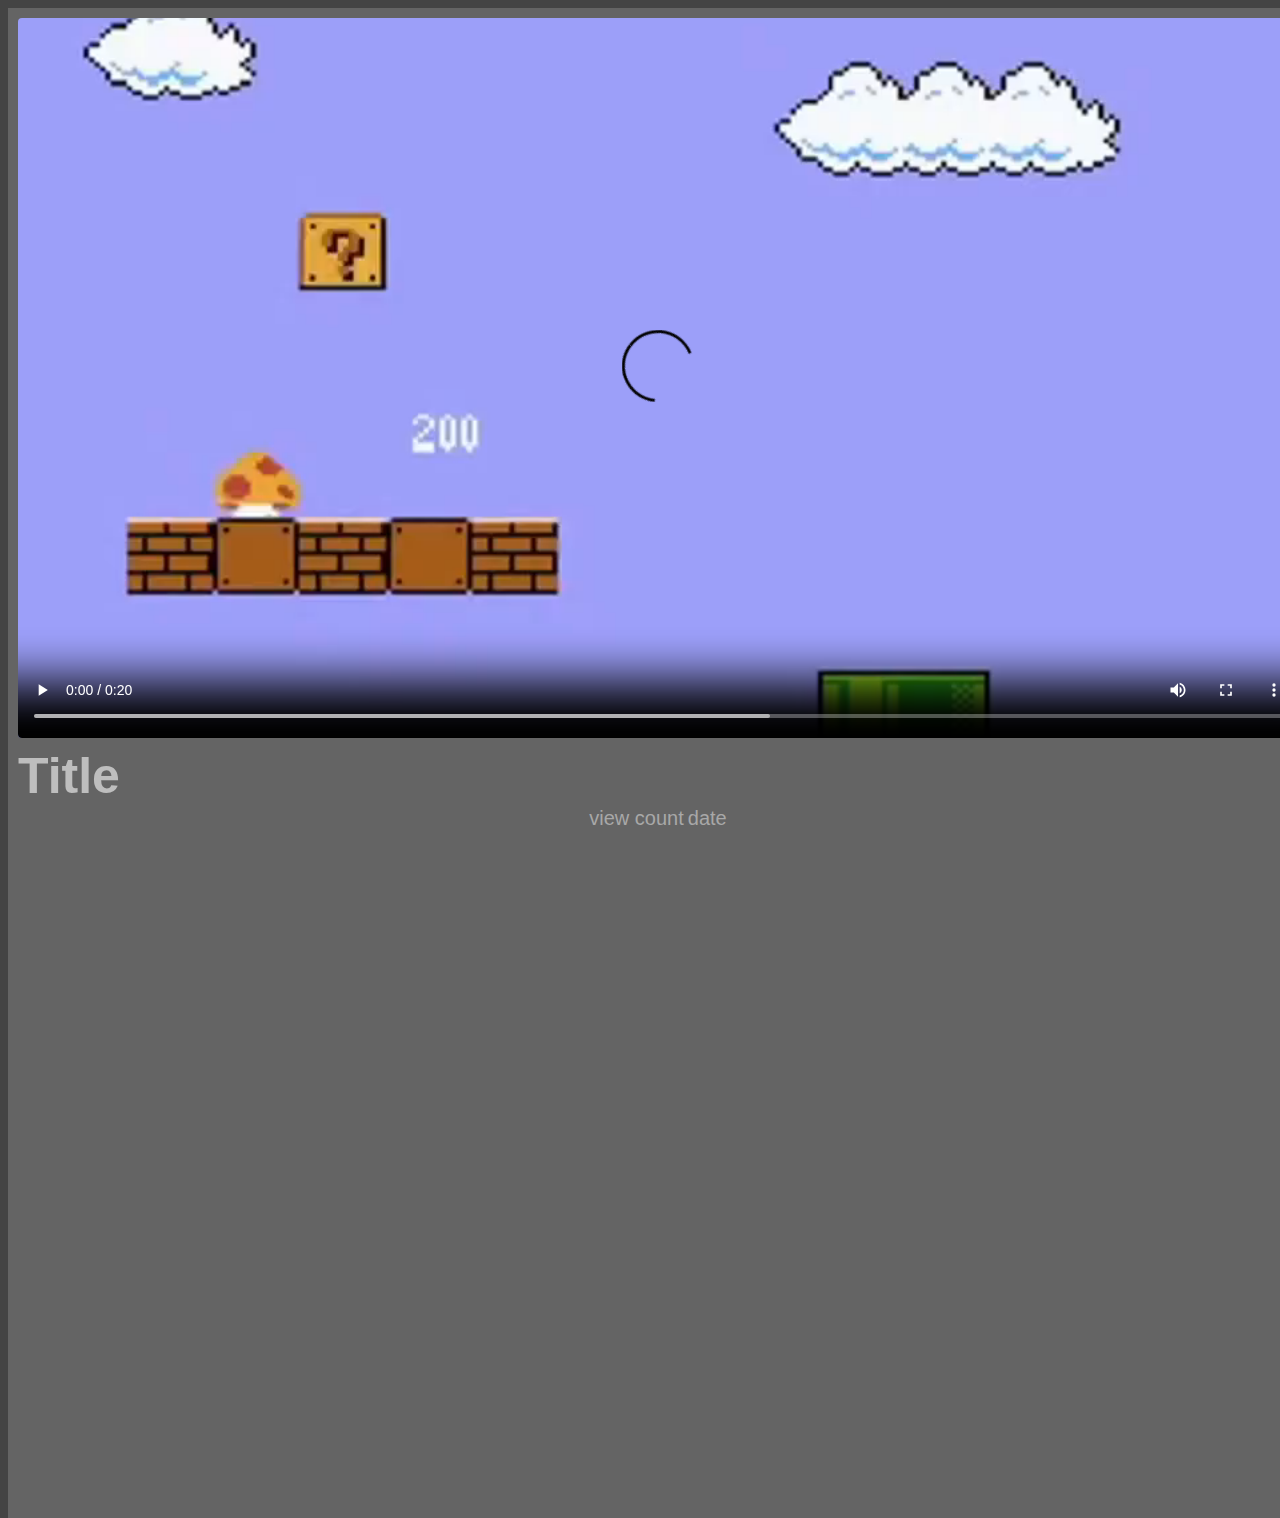
==== watch.html @ 27b2d815 "d" ====
<!DOCTYPE html>
<html lang="en">
<head>
    <meta charset="UTF-8">
    <meta name="viewport" content="width=device-width, initial-scale=1.0">
    <title>Document</title>
    <link rel="stylesheet" href="style.css">
    <script src="code.js"></script>
</head>
<body>
    <div class="watchplayer" style="">
        <video class="player" src="video.mp4" controls=""></video>
        <p class="title" style="text-align: left; font-size: 50px;">Title</p>
        <span class="playerdetails">view count</span>
        <span class="playerdetails">date</span>
    </div>
</body>
</html>
---- style.css ----
.thumb {
    width: 320px;
    height: 180px;
    object-fit: cover;
    border-radius: 16px;border-radius: 16px;
    border: solid 3px #fff;
}

body {
    background-color: #444;
}

.title {
    color: #bebebe;
    font-weight: bolder;
    font-size: 30px;
    margin-top: 5px;
    margin-bottom: 2px;
    text-align: center;
    overflow-wrap: normal;
}

.vid {
    width: 327px;
    text-align: center;
    font-style: normal;
}

a {
    text-decoration: none;
}

.details {
    color: #999;
    font-size: 15px;
    overflow-wrap: normal;
    margin-left: 10px;
    font-weight: bold;
    text-align: center;
}

.player {
    width: 1280px;
    height: 720px;
    object-fit: cover;
    border-radius: 4px;
}

body {
    text-align: center;

    height: 999px;
}

.watchplayer {
    width: 1280px; 
    text-align: center; 
    margin-left: auto; 
    margin-right: auto; 
    margin-bottom: 100px;
    background-color: #646464;
    padding: 10px;
    padding-bottom: 0px;
    height: 1500px;
}

.playerdetails {
    text-align: left; 
    color: #a8a8a8; 
    font-size: 20px; 
    margin-top: 10px;
}

p {
    font-family: 'Helvetica';
}

span {
    font-family: 'Helvetica';
}
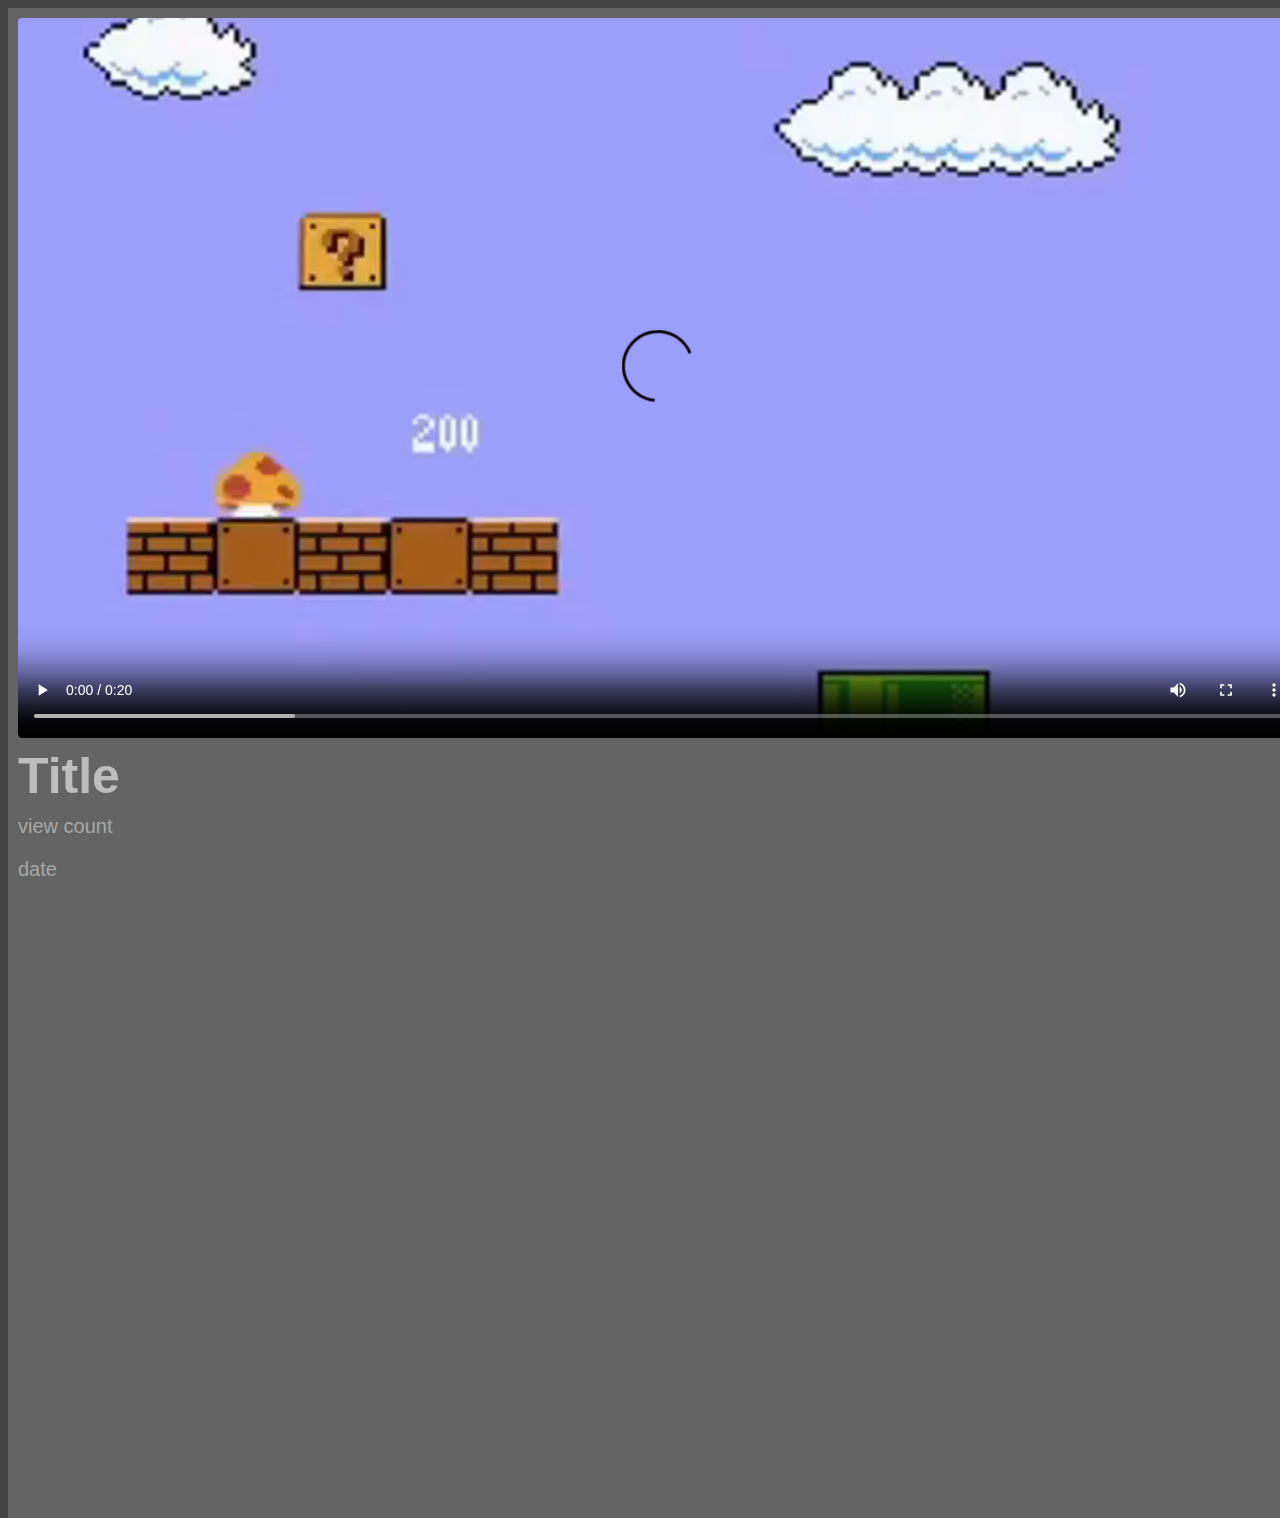
==== commit ebe2e97c: "f" ====
--- a/watch.html
+++ b/watch.html
@@ -8,11 +8,11 @@
     <script src="code.js"></script>
 </head>
 <body>
-    <div class="watchplayer" style="">
+    <div class="watchplayer">
         <video class="player" src="video.mp4" controls=""></video>
         <p class="title" style="text-align: left; font-size: 50px;">Title</p>
-        <span class="playerdetails">view count</span>
-        <span class="playerdetails">date</span>
+        <p class="playerdetails">view count</p>
+        <p class="playerdetails">date</p>
     </div>
 </body>
 </html>--- a/style.css
+++ b/style.css
@@ -34,7 +34,6 @@
     color: #999;
     font-size: 15px;
     overflow-wrap: normal;
-    margin-left: 10px;
     font-weight: bold;
     text-align: center;
 }
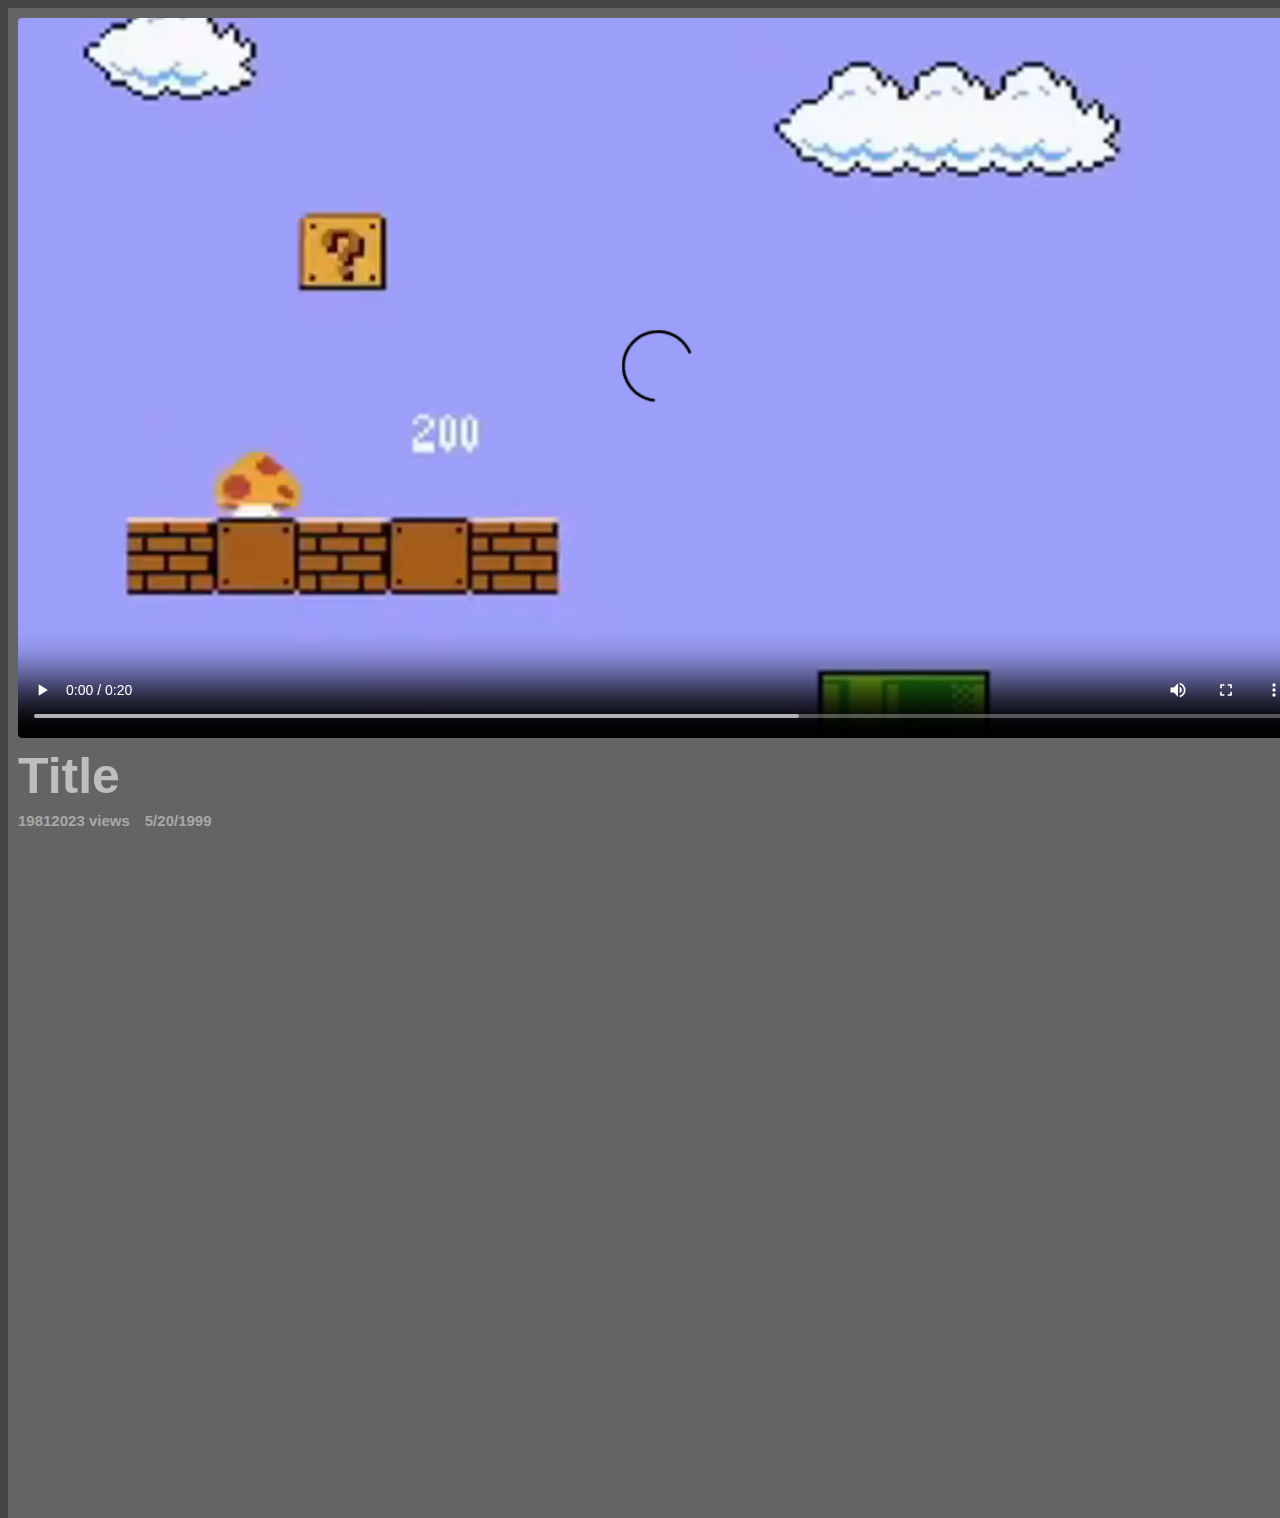
==== commit 26ee2207: "f" ====
--- a/watch.html
+++ b/watch.html
@@ -4,15 +4,17 @@
     <meta charset="UTF-8">
     <meta name="viewport" content="width=device-width, initial-scale=1.0">
     <title>Document</title>
-    <link rel="stylesheet" href="style.css">
-    <script src="code.js"></script>
+    <link rel="stylesheet" href="cdn/style.css">
+    <script src="cdn/code.js"></script>
 </head>
 <body>
     <div class="watchplayer">
-        <video class="player" src="video.mp4" controls=""></video>
-        <p class="title" style="text-align: left; font-size: 50px;">Title</p>
-        <p class="playerdetails">view count</p>
-        <p class="playerdetails">date</p>
+        <video class="player" src="cdn/video.mp4" controls=""></video>
+        <p class="title" style="text-align: left; font-size: 50px; padding: 0px;">Title</p>
+        <div style="display: flex;">
+            <p class="playerdetails">19812023 views</p>
+            <p class="playerdetails">5/20/1999</p>
+        </div>
     </div>
 </body>
 </html>--- a/cdn/style.css
+++ b/cdn/style.css
@@ -0,0 +1,81 @@
+.thumb {
+    width: 320px;
+    height: 180px;
+    object-fit: cover;
+    border-radius: 16px;border-radius: 16px;
+    border: solid 3px #fff;
+}
+
+body {
+    background-color: #444;
+}
+
+.title {
+    color: #bebebe;
+    font-weight: bolder;
+    font-size: 30px;
+    margin-top: 5px;
+    margin-bottom: 2px;
+    text-align: center;
+    overflow-wrap: normal;
+}
+
+.vid {
+    width: 327px;
+    text-align: center;
+    font-style: normal;
+}
+
+a {
+    text-decoration: none;
+}
+
+.details {
+    color: #999;
+    font-size: 15px;
+    overflow-wrap: normal;
+    font-weight: bold;
+    text-align: center;
+}
+
+.player {
+    width: 1280px;
+    height: 720px;
+    object-fit: cover;
+    border-radius: 4px;
+}
+
+body {
+    text-align: center;
+
+    height: 999px;
+}
+
+.watchplayer {
+    width: 1280px; 
+    text-align: center; 
+    margin-left: auto; 
+    margin-right: auto; 
+    margin-bottom: 100px;
+    background-color: #646464;
+    padding: 10px;
+    padding-bottom: 0px;
+    height: 1500px;
+}
+
+.playerdetails {
+    text-align: left; 
+    font-weight: bold;
+    color: #a8a8a8; 
+    font-size: 15px; 
+    margin-right: 15px;
+    margin-top: 5px;
+}
+
+p {
+    font-family: 'Helvetica';
+}
+
+span {
+    font-family: 'Helvetica';
+}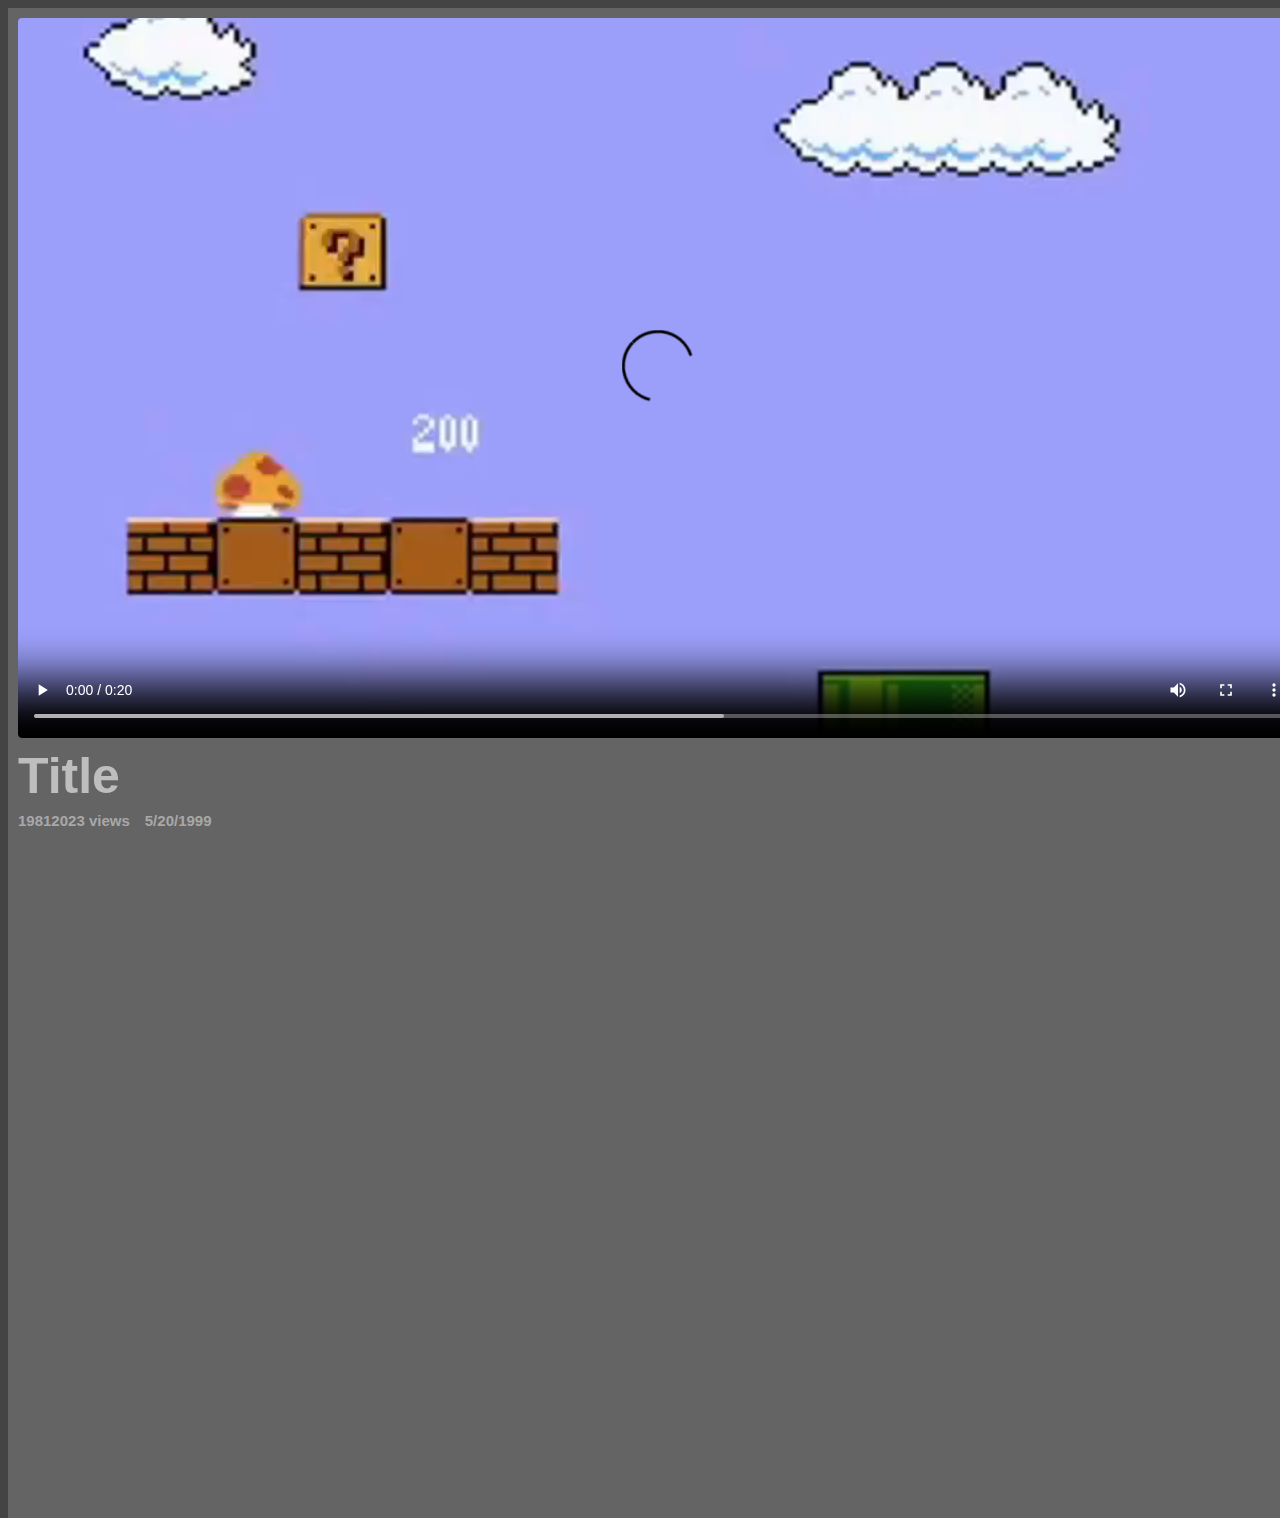
==== commit bbdfe074: "s" ====
--- a/watch.html
+++ b/watch.html
@@ -10,10 +10,17 @@
 <body>
     <div class="watchplayer">
         <video class="player" src="cdn/video.mp4" controls=""></video>
-        <p class="title" style="text-align: left; font-size: 50px; padding: 0px;">Title</p>
         <div style="display: flex;">
-            <p class="playerdetails">19812023 views</p>
-            <p class="playerdetails">5/20/1999</p>
+            <div >
+                <p class="title" style="text-align: left; font-size: 50px; padding: 0px;">Title</p>
+                <div style="display: flex;">
+                    <p class="playerdetails">19812023 views</p>
+                    <p class="playerdetails">5/20/1999</p>
+                </div>
+            </div>
+            <div style="margin-left: auto; ">
+                <p class="">HI</p>
+            </div>
         </div>
     </div>
 </body>
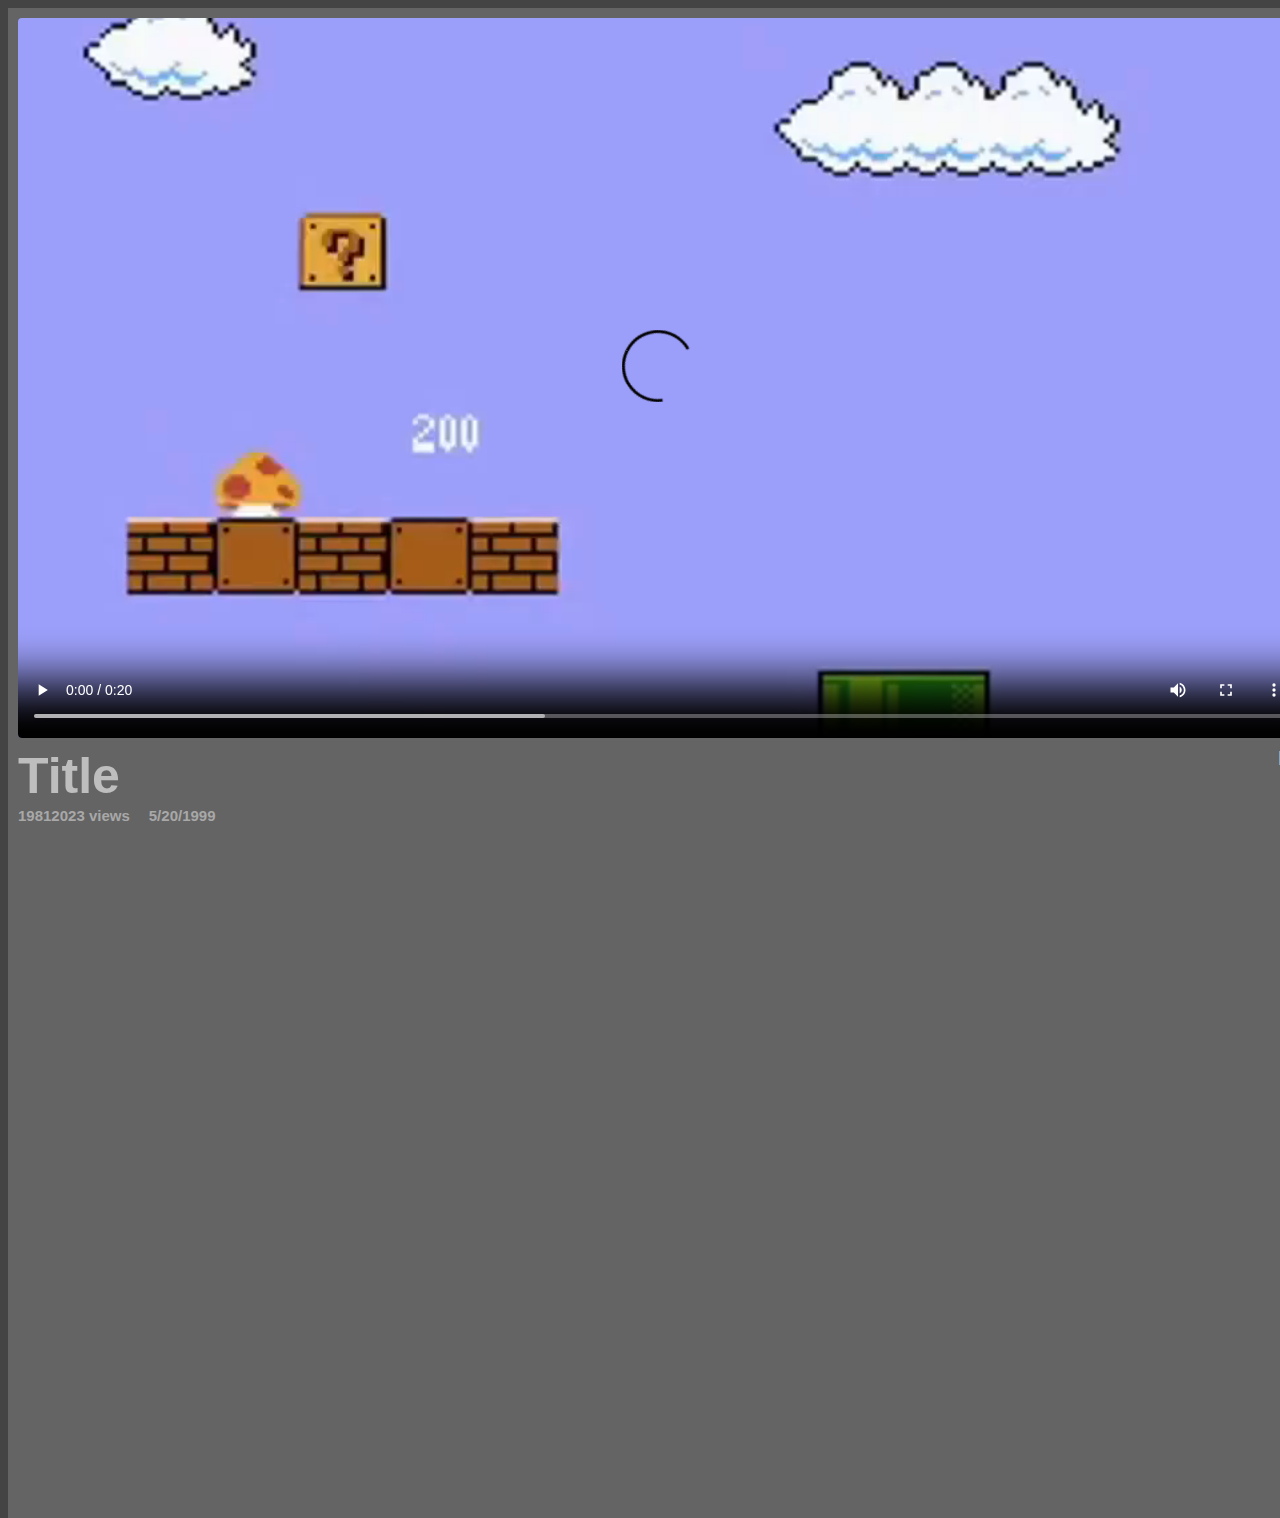
==== commit c4dfc602: "f" ====
--- a/watch.html
+++ b/watch.html
@@ -11,15 +11,13 @@
     <div class="watchplayer">
         <video class="player" src="cdn/video.mp4" controls=""></video>
         <div style="display: flex;">
-            <div >
+            <div>
                 <p class="title" style="text-align: left; font-size: 50px; padding: 0px;">Title</p>
-                <div style="display: flex;">
-                    <p class="playerdetails">19812023 views</p>
-                    <p class="playerdetails">5/20/1999</p>
-                </div>
+                <span class="playerdetails">19812023 views</span>
+                <span class="playerdetails">5/20/1999</span>
             </div>
-            <div style="margin-left: auto; ">
-                <p class="">HI</p>
+            <div style="margin-left: auto;">
+                <p class="title" style="font-size: 20px;">HI</p>
             </div>
         </div>
     </div>
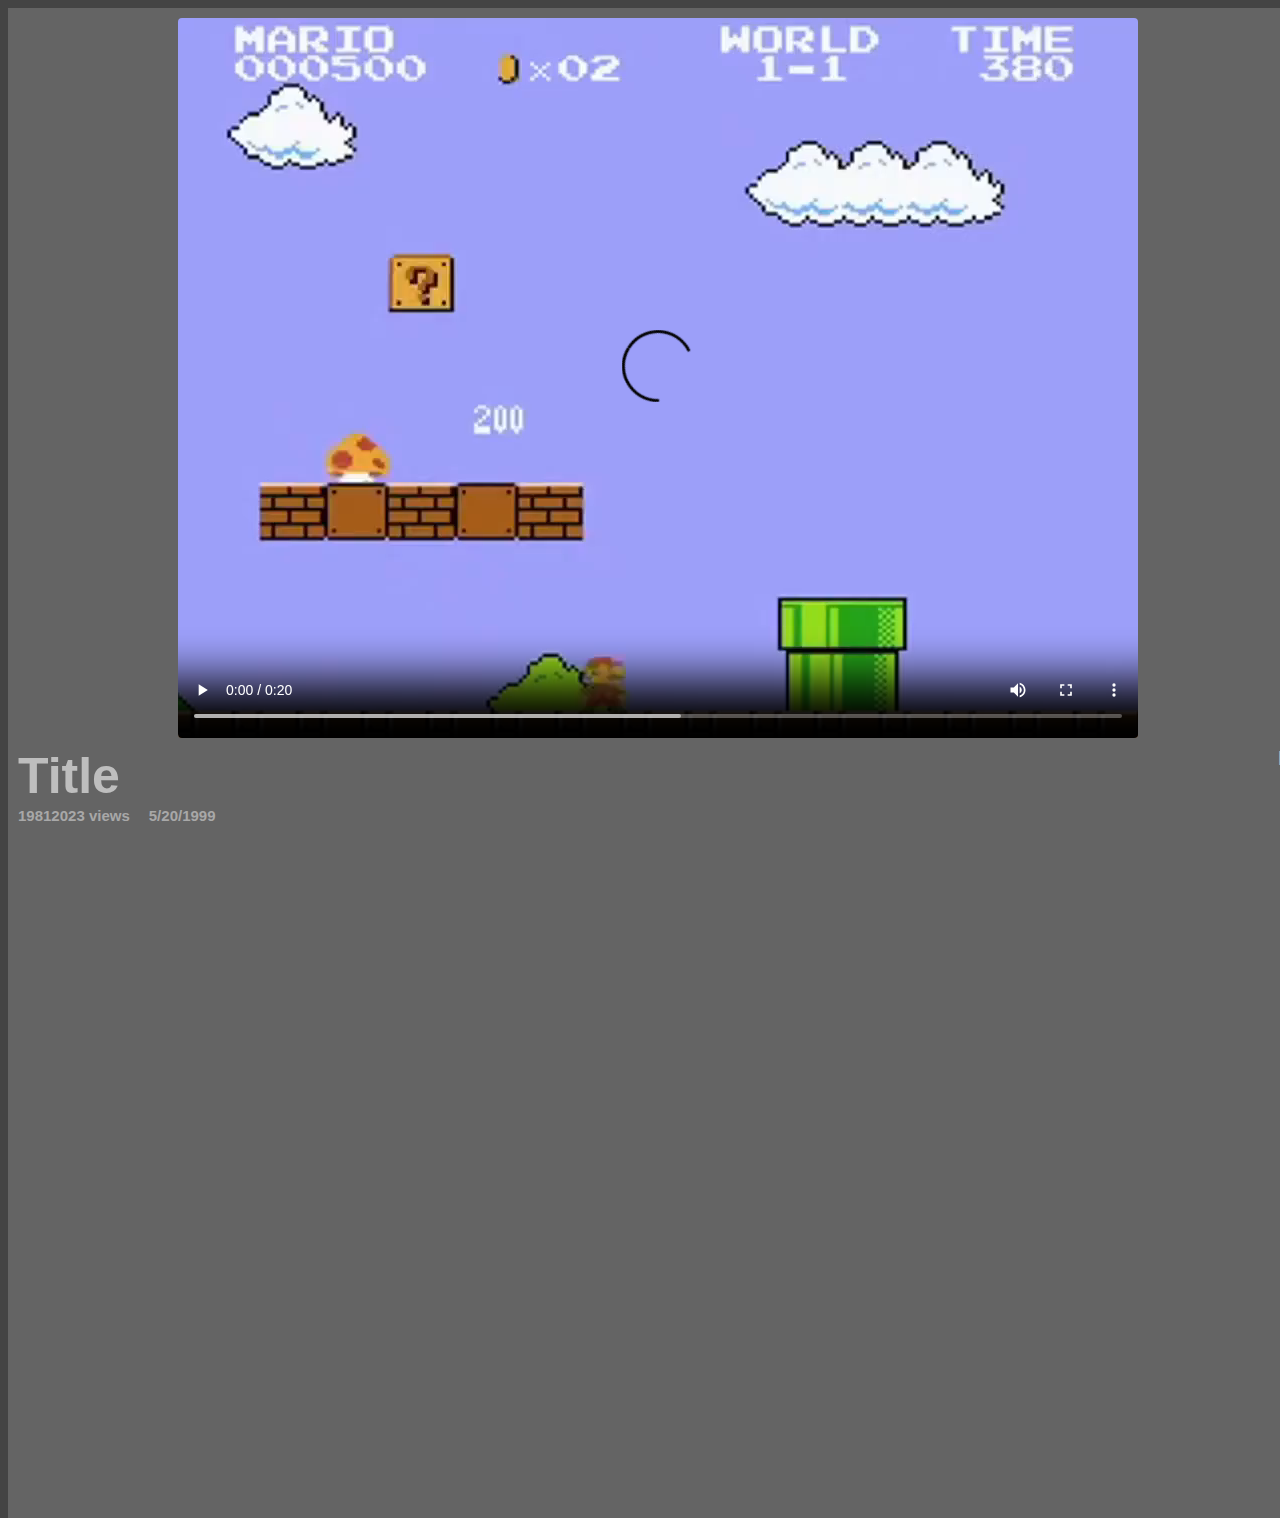
==== commit 91730fa4: "d" ====
--- a/watch.html
+++ b/watch.html
@@ -5,6 +5,7 @@
     <meta name="viewport" content="width=device-width, initial-scale=1.0">
     <title>Document</title>
     <link rel="stylesheet" href="cdn/style.css">
+    <script src="https://requirejs.org/docs/release/2.3.5/minified/require.js"></script>
     <script src="cdn/code.js"></script>
 </head>
 <body>
--- a/cdn/style.css
+++ b/cdn/style.css
@@ -39,9 +39,9 @@
 }
 
 .player {
-    width: 1280px;
+    width: auto;
     height: 720px;
-    object-fit: cover;
+
     border-radius: 4px;
 }
 
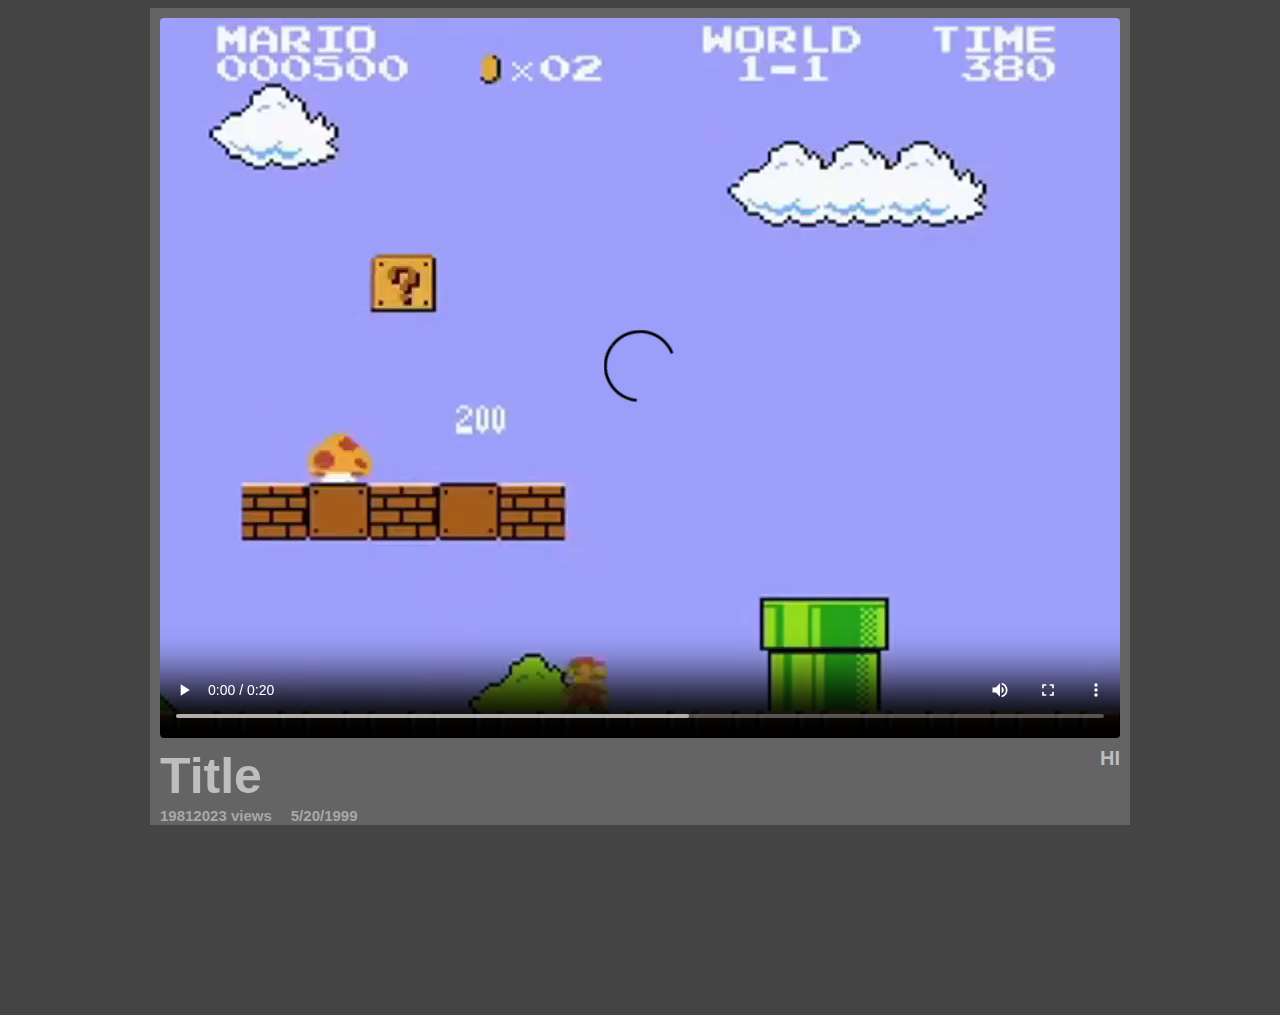
==== commit d1fb3d72: "i hate my life" ====
--- a/watch.html
+++ b/watch.html
@@ -9,7 +9,7 @@
     <script src="cdn/code.js"></script>
 </head>
 <body>
-    <div class="watchplayer">
+    <div class="watchplayer" style="height: 30cm;">
         <video class="player" src="cdn/video.mp4" controls=""></video>
         <div style="display: flex;">
             <div>
--- a/cdn/style.css
+++ b/cdn/style.css
@@ -24,6 +24,10 @@
     width: 327px;
     text-align: center;
     font-style: normal;
+    padding: 10px;
+    margin: 15px;
+    border: #999999 1px solid;
+    border-radius: 5px;
 }
 
 a {
@@ -39,8 +43,8 @@
 }
 
 .player {
-    width: auto;
-    height: 720px;
+    width: 100%;
+    height: auto;
 
     border-radius: 4px;
 }
@@ -52,7 +56,8 @@
 }
 
 .watchplayer {
-    width: 1280px; 
+    width: fit-content; 
+    max-height: max-content;
     text-align: center; 
     margin-left: auto; 
     margin-right: auto; 
@@ -60,7 +65,6 @@
     background-color: #646464;
     padding: 10px;
     padding-bottom: 0px;
-    height: 1500px;
 }
 
 .playerdetails {
@@ -78,4 +82,10 @@
 
 span {
     font-family: 'Helvetica';
+}
+
+.vidgrid {
+    display: grid; justify-content: center; width: 1280px;
+    grid-template-columns: repeat(3, 1fr);
+    
 }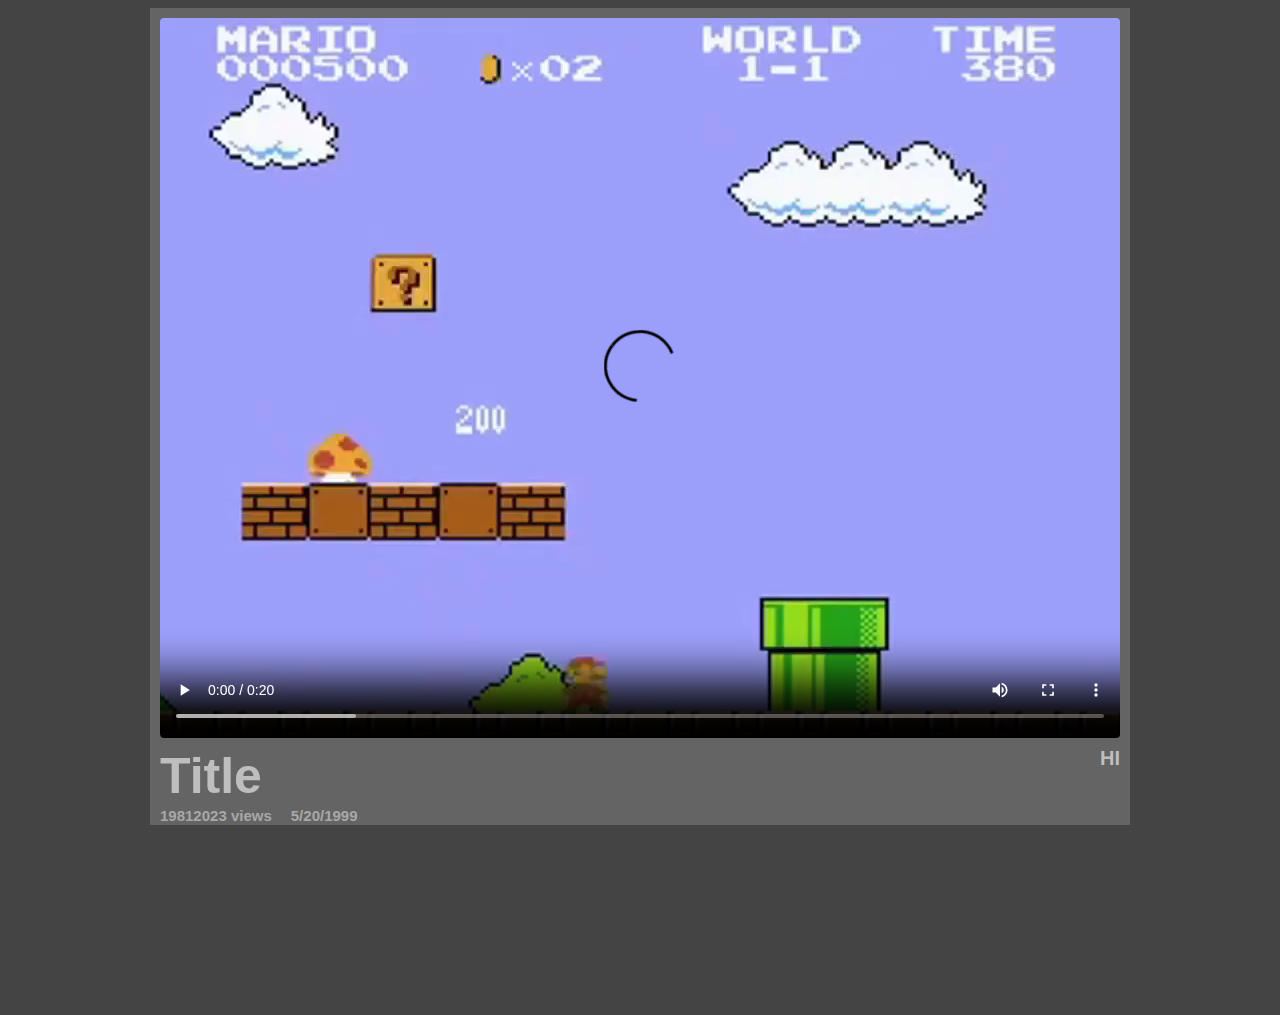
==== commit eefc66b4: "i give up." ====
--- a/watch.html
+++ b/watch.html
@@ -5,8 +5,8 @@
     <meta name="viewport" content="width=device-width, initial-scale=1.0">
     <title>Document</title>
     <link rel="stylesheet" href="cdn/style.css">
-    <script src="https://requirejs.org/docs/release/2.3.5/minified/require.js"></script>
-    <script src="cdn/code.js"></script>
+    <script data-main="cdn/js/code.js" src="cdn/js/require.js"></script>
+    <script src="cdn/js/code.js"></script>
 </head>
 <body>
     <div class="watchplayer" style="height: 30cm;">
